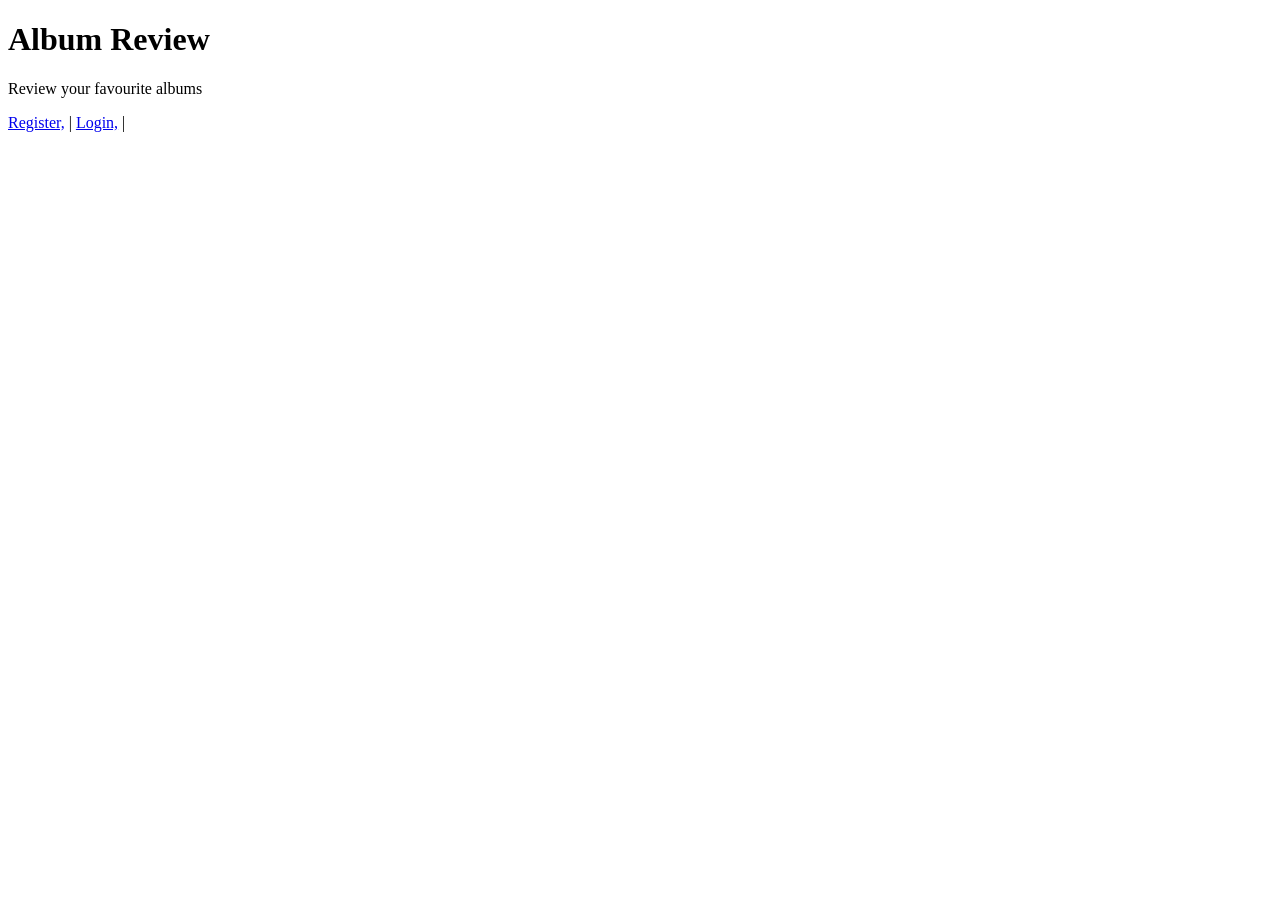
==== templates/index.html @ ff0d1786 "Rename index.html to templates/index.html" ====
<!DOCTYPE html>
<html lang="en">
<head>
    <meta charset="UTF-8">
    <title>TasteTracker</title>
</head>
<body>

    <h1>Album Review</h1>
    <p>Review your favourite albums</p>

    <nav>
        <a href="register.html">Register,</a> |
        <a href="login.html">Login,</a> |
    </nav>
</body>
</html>
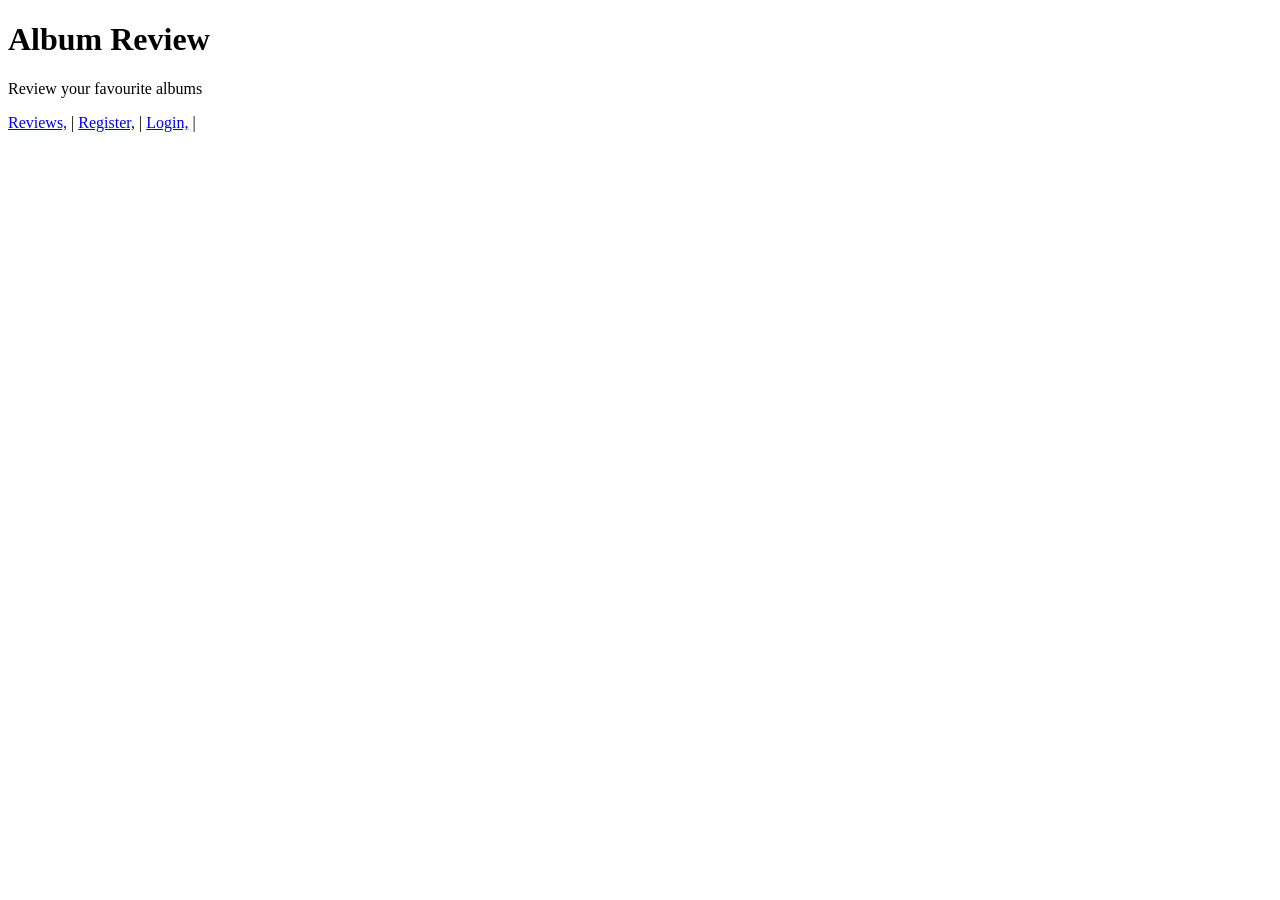
==== commit 5ded672f: "Update index.html" ====
--- a/templates/index.html
+++ b/templates/index.html
@@ -2,7 +2,7 @@
 <html lang="en">
 <head>
     <meta charset="UTF-8">
-    <title>TasteTracker</title>
+    <title>Album Reviews</title>
 </head>
 <body>
 
@@ -10,6 +10,7 @@
     <p>Review your favourite albums</p>
 
     <nav>
+        <a href="reviews.html">Reviews,</a> |
         <a href="register.html">Register,</a> |
         <a href="login.html">Login,</a> |
     </nav>
